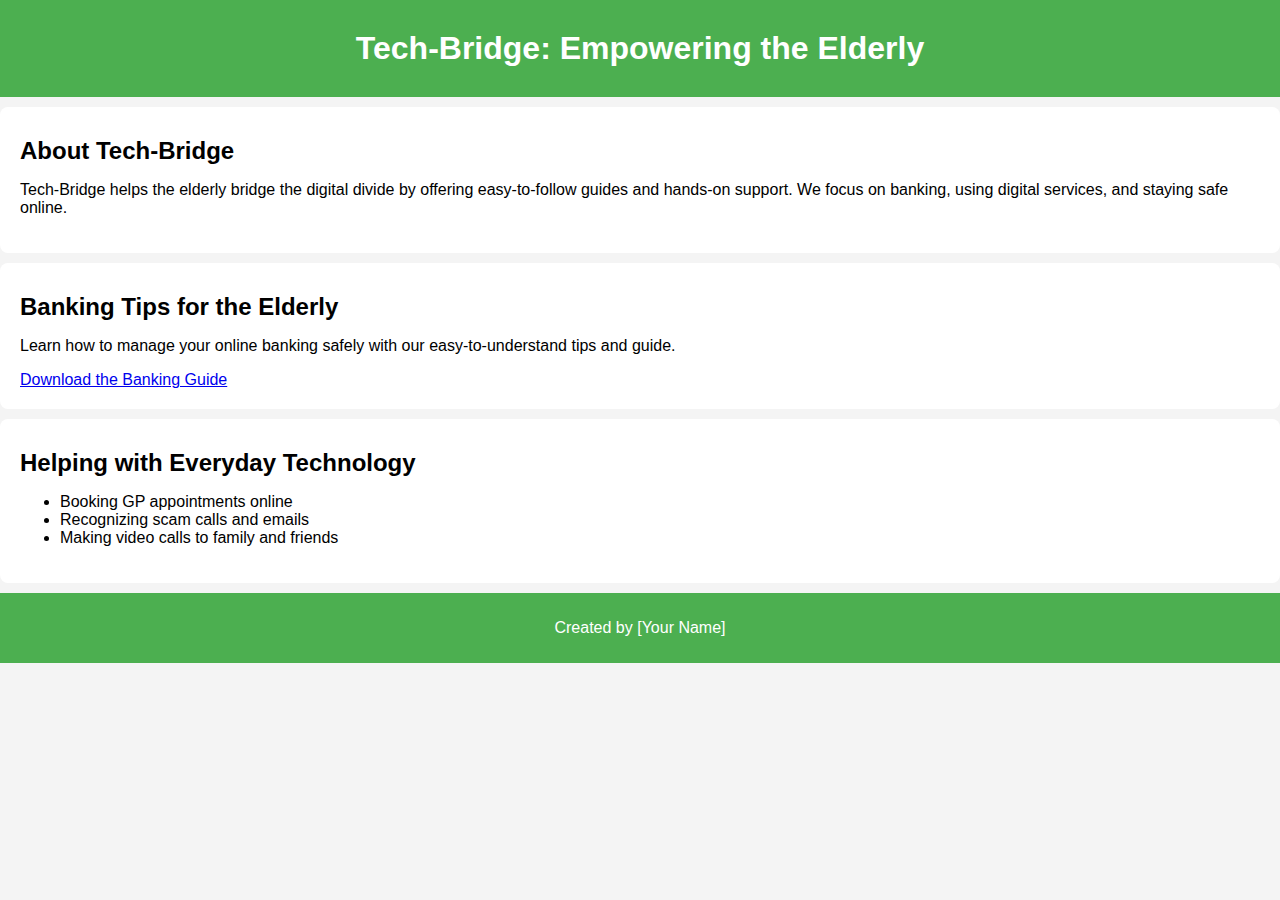
==== index.html @ 1e9bc312 "Add files via upload" ====
<!DOCTYPE html>
<html lang="en">
<head>
    <meta charset="UTF-8">
    <meta name="viewport" content="width=device-width, initial-scale=1.0">
    <title>Tech-Bridge</title>
    <link rel="stylesheet" href="style.css">
</head>
<body>
    <header>
        <h1>Tech-Bridge: Empowering the Elderly</h1>
    </header>
    <section>
        <h2>About Tech-Bridge</h2>
        <p>Tech-Bridge helps the elderly bridge the digital divide by offering easy-to-follow guides and hands-on support. We focus on banking, using digital services, and staying safe online.</p>
    </section>
    <section>
        <h2>Banking Tips for the Elderly</h2>
        <p>Learn how to manage your online banking safely with our easy-to-understand tips and guide.</p>
        <a href="guide.pdf" download>Download the Banking Guide</a>
    </section>
    <section>
        <h2>Helping with Everyday Technology</h2>
        <ul>
            <li>Booking GP appointments online</li>
            <li>Recognizing scam calls and emails</li>
            <li>Making video calls to family and friends</li>
        </ul>
    </section>
    <footer>
        <p>Created by [Your Name]</p>
    </footer>
</body>
</html>
---- style.css ----
body {
    font-family: Arial, sans-serif;
    margin: 0;
    padding: 0;
    background-color: #f4f4f4;
}

header {
    background-color: #4CAF50;
    color: white;
    padding: 20px;
    text-align: center;
}

h1, h2 {
    margin: 10px 0;
}

section {
    padding: 20px;
    background-color: white;
    margin: 10px 0;
    border-radius: 8px;
}

footer {
    text-align: center;
    padding: 10px;
    background-color: #4CAF50;
    color: white;
}
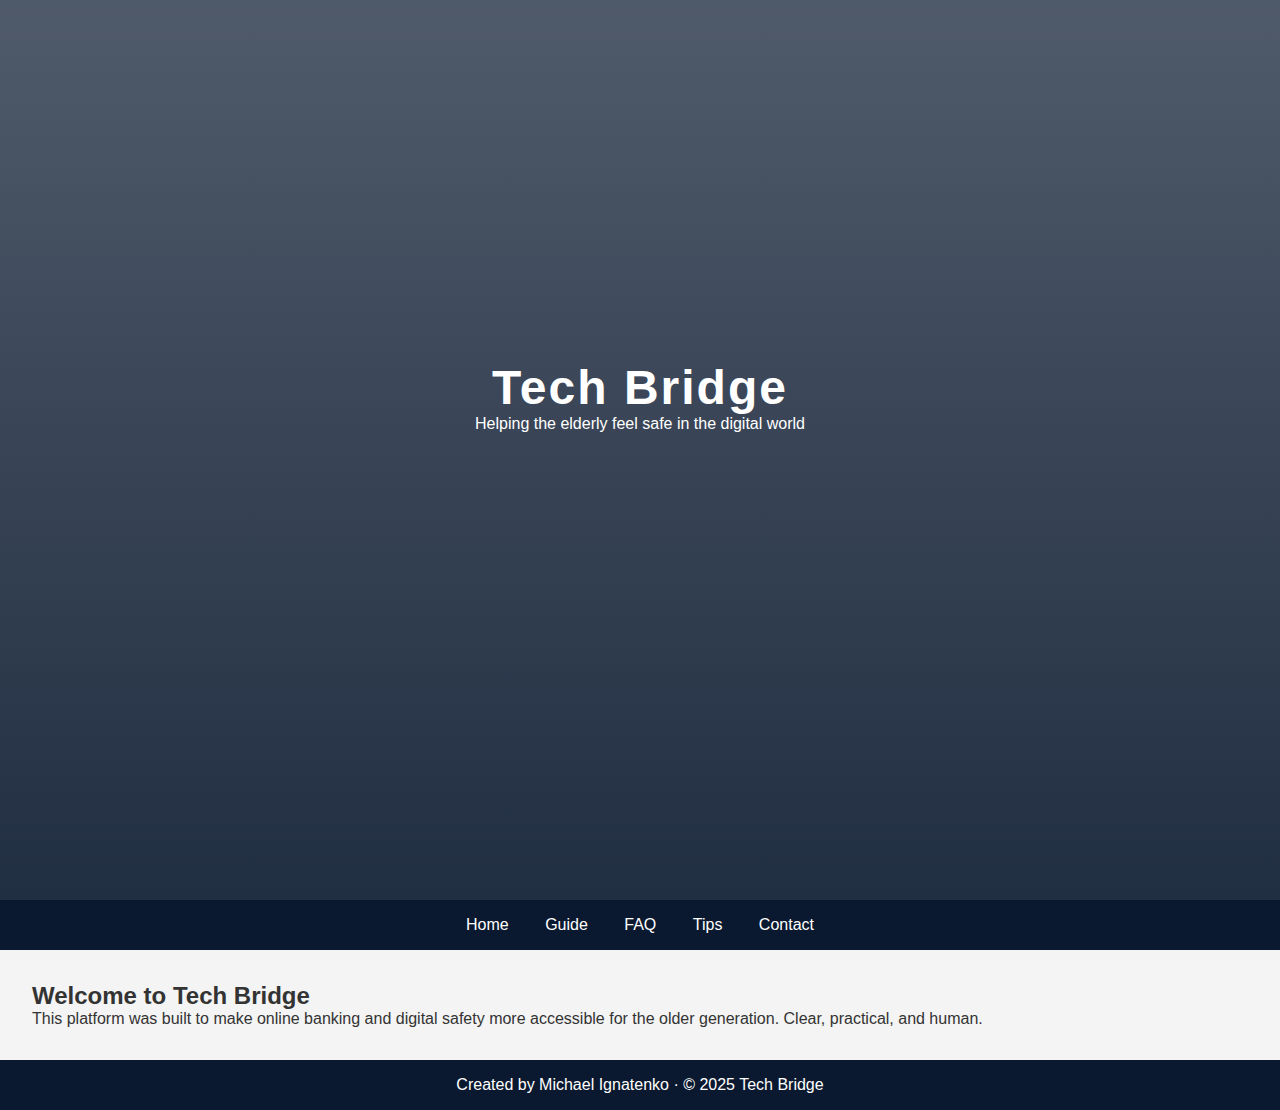
==== commit 52499095: "Add files via upload" ====
--- a/index.html
+++ b/index.html
@@ -1,34 +1,35 @@
+
 <!DOCTYPE html>
 <html lang="en">
 <head>
-    <meta charset="UTF-8">
-    <meta name="viewport" content="width=device-width, initial-scale=1.0">
-    <title>Tech-Bridge</title>
-    <link rel="stylesheet" href="style.css">
+  <meta charset="UTF-8" />
+  <meta name="viewport" content="width=device-width, initial-scale=1.0"/>
+  <title>Tech Bridge</title>
+  <link rel="stylesheet" href="styles.css" />
 </head>
 <body>
-    <header>
-        <h1>Tech-Bridge: Empowering the Elderly</h1>
-    </header>
+  <header class="hero">
+    <div class="overlay"></div>
+    <div class="hero-content">
+      <h1>Tech Bridge</h1>
+      <p>Helping the elderly feel safe in the digital world</p>
+    </div>
+  </header>
+  <nav class="nav">
+    <a href="index.html">Home</a>
+    <a href="guide.html">Guide</a>
+    <a href="faq.html">FAQ</a>
+    <a href="tips.html">Tips</a>
+    <a href="contact.html">Contact</a>
+  </nav>
+  <main class="main-content">
     <section>
-        <h2>About Tech-Bridge</h2>
-        <p>Tech-Bridge helps the elderly bridge the digital divide by offering easy-to-follow guides and hands-on support. We focus on banking, using digital services, and staying safe online.</p>
+      <h2>Welcome to Tech Bridge</h2>
+      <p>This platform was built to make online banking and digital safety more accessible for the older generation. Clear, practical, and human.</p>
     </section>
-    <section>
-        <h2>Banking Tips for the Elderly</h2>
-        <p>Learn how to manage your online banking safely with our easy-to-understand tips and guide.</p>
-        <a href="guide.pdf" download>Download the Banking Guide</a>
-    </section>
-    <section>
-        <h2>Helping with Everyday Technology</h2>
-        <ul>
-            <li>Booking GP appointments online</li>
-            <li>Recognizing scam calls and emails</li>
-            <li>Making video calls to family and friends</li>
-        </ul>
-    </section>
-    <footer>
-        <p>Created by [Your Name]</p>
-    </footer>
+  </main>
+  <footer>
+    <p>Created by Michael Ignatenko · © 2025 Tech Bridge</p>
+  </footer>
 </body>
-</html>+</html>
--- a/styles.css
+++ b/styles.css
@@ -0,0 +1,55 @@
+
+* {
+  margin: 0;
+  padding: 0;
+  box-sizing: border-box;
+  font-family: 'Segoe UI', Tahoma, Geneva, Verdana, sans-serif;
+}
+body {
+  background-color: #f4f4f4;
+  color: #333;
+}
+.hero {
+  position: relative;
+  height: 100vh;
+  background: url('photo.jpg') center/cover no-repeat;
+}
+.overlay {
+  position: absolute;
+  width: 100%;
+  height: 100%;
+  background: linear-gradient(to bottom, rgba(10, 25, 47, 0.7), rgba(10, 25, 47, 0.9));
+}
+.hero-content {
+  position: relative;
+  z-index: 2;
+  top: 40%;
+  text-align: center;
+  color: white;
+}
+.hero-content h1 {
+  font-size: 3rem;
+  letter-spacing: 2px;
+}
+.nav {
+  background: #0a192f;
+  padding: 1rem;
+  text-align: center;
+}
+.nav a {
+  color: white;
+  margin: 0 1rem;
+  text-decoration: none;
+}
+.nav a:hover {
+  text-decoration: underline;
+}
+.main-content {
+  padding: 2rem;
+}
+footer {
+  text-align: center;
+  padding: 1rem;
+  background: #0a192f;
+  color: white;
+}
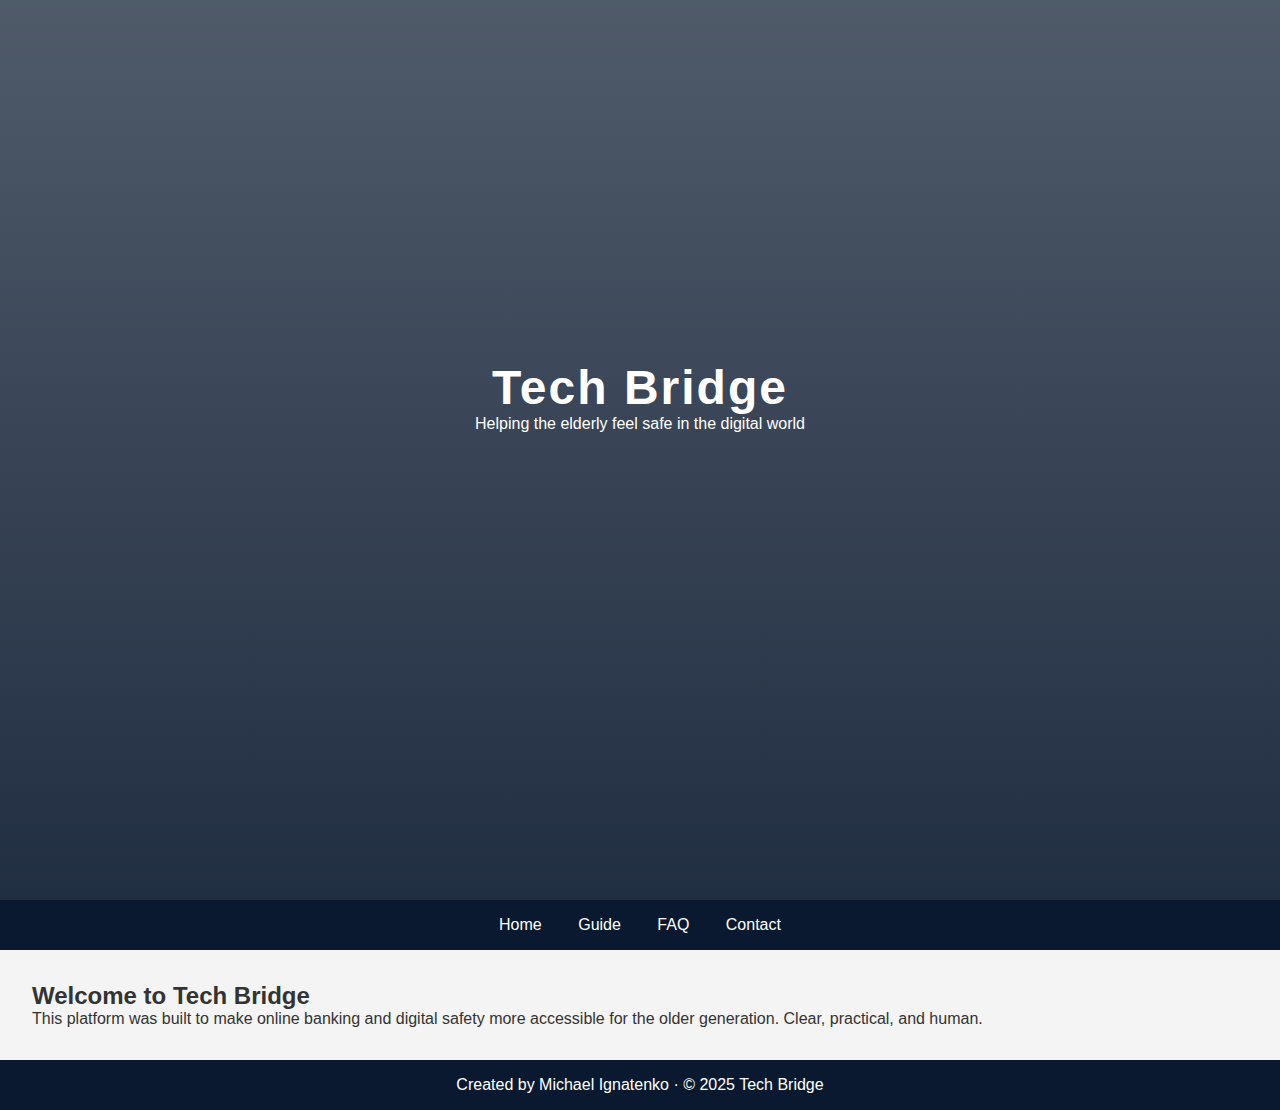
==== commit af398825: "Update index.html" ====
--- a/index.html
+++ b/index.html
@@ -19,7 +19,6 @@
     <a href="index.html">Home</a>
     <a href="guide.html">Guide</a>
     <a href="faq.html">FAQ</a>
-    <a href="tips.html">Tips</a>
     <a href="contact.html">Contact</a>
   </nav>
   <main class="main-content">
